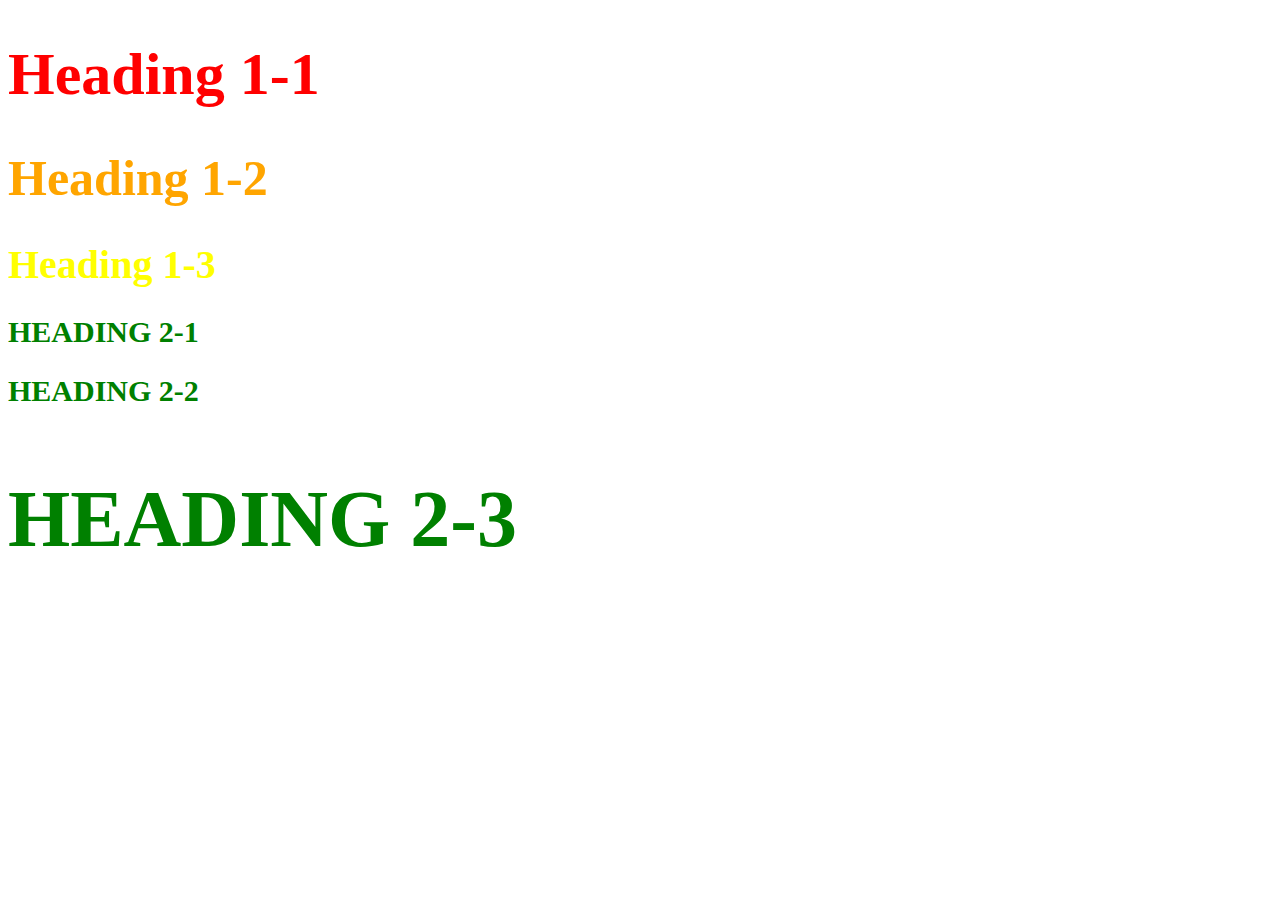
==== style-test.html @ a356f9a9 "Create style-test.html" ====
<!DOCTYPE html>
<html>
<head>
	<title>Style test</title>
	<style type="text/css">
		h2{
			font-size: 30px;
			color: green;
		}

		.uppercase{
			text-transform: uppercase;
		}
	</style>
</head>
<body>

	<h1 style="font-size: 60px; color: red;">Heading 1-1</h1>
	<h1 style="font-size: 50px; color: orange;">Heading 1-2</h1>
	<h1 style="font-size: 40px; color: yellow;">Heading 1-3</h1>
	<h2 class="uppercase">Heading 2-1</h2>
	<h2 class="uppercase">Heading 2-2</h2>
	<h2 class="uppercase" style="font-size: 80px;">Heading 2-3</h2>

</body>
</html>
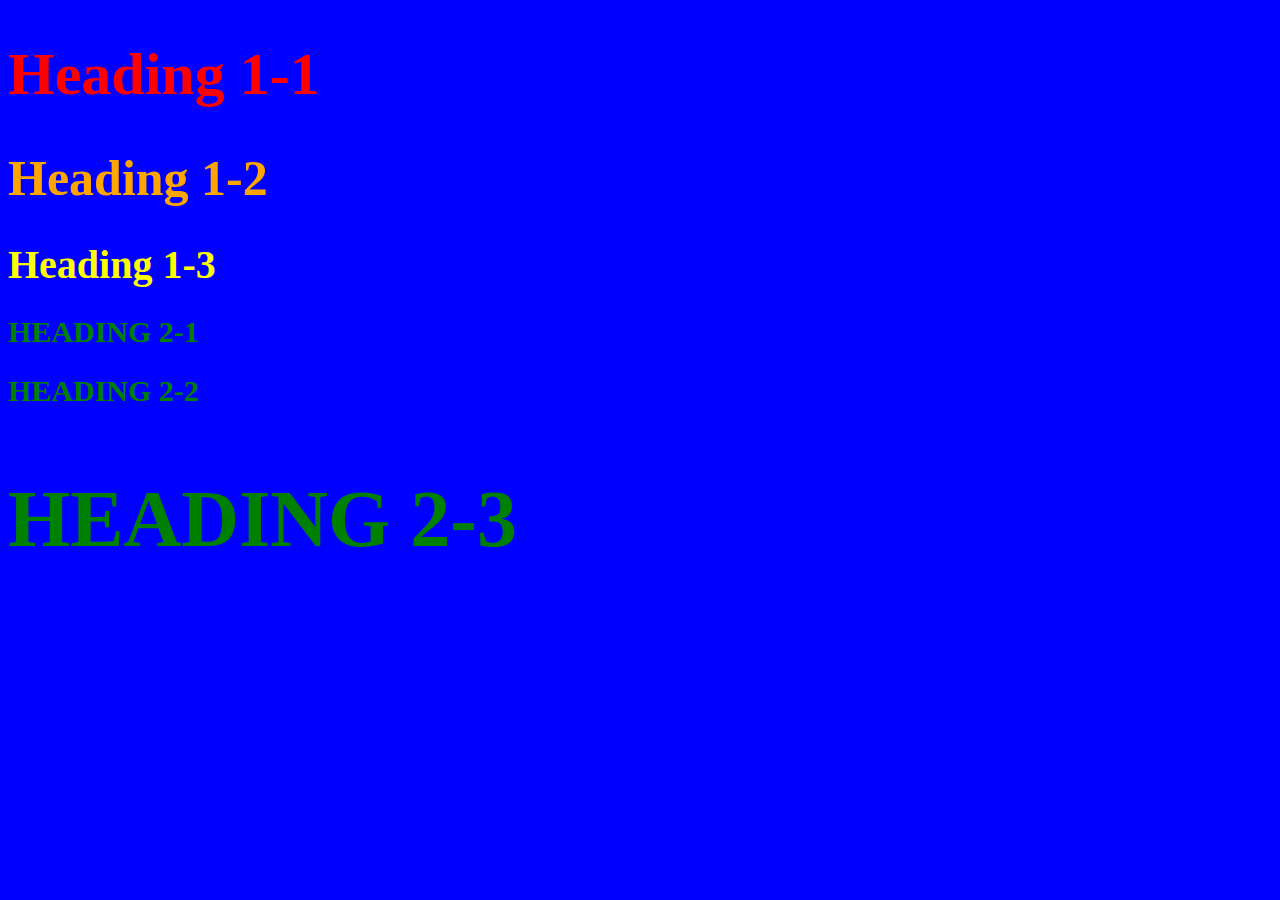
==== commit 92227b08: "Moved cat picture and created ccs test html and css file" ====
--- a/style-test.html
+++ b/style-test.html
@@ -2,16 +2,7 @@
 <html>
 <head>
 	<title>Style test</title>
-	<style type="text/css">
-		h2{
-			font-size: 30px;
-			color: green;
-		}
-
-		.uppercase{
-			text-transform: uppercase;
-		}
-	</style>
+	<link rel="stylesheet" type="text/css" href="css/test.css">
 </head>
 <body>
 
--- a/css/test.css
+++ b/css/test.css
@@ -0,0 +1,11 @@
+body{
+	background-color: blue;
+}
+h2{
+font-size: 30px;
+color: green;
+}
+
+.uppercase{
+text-transform: uppercase;
+}